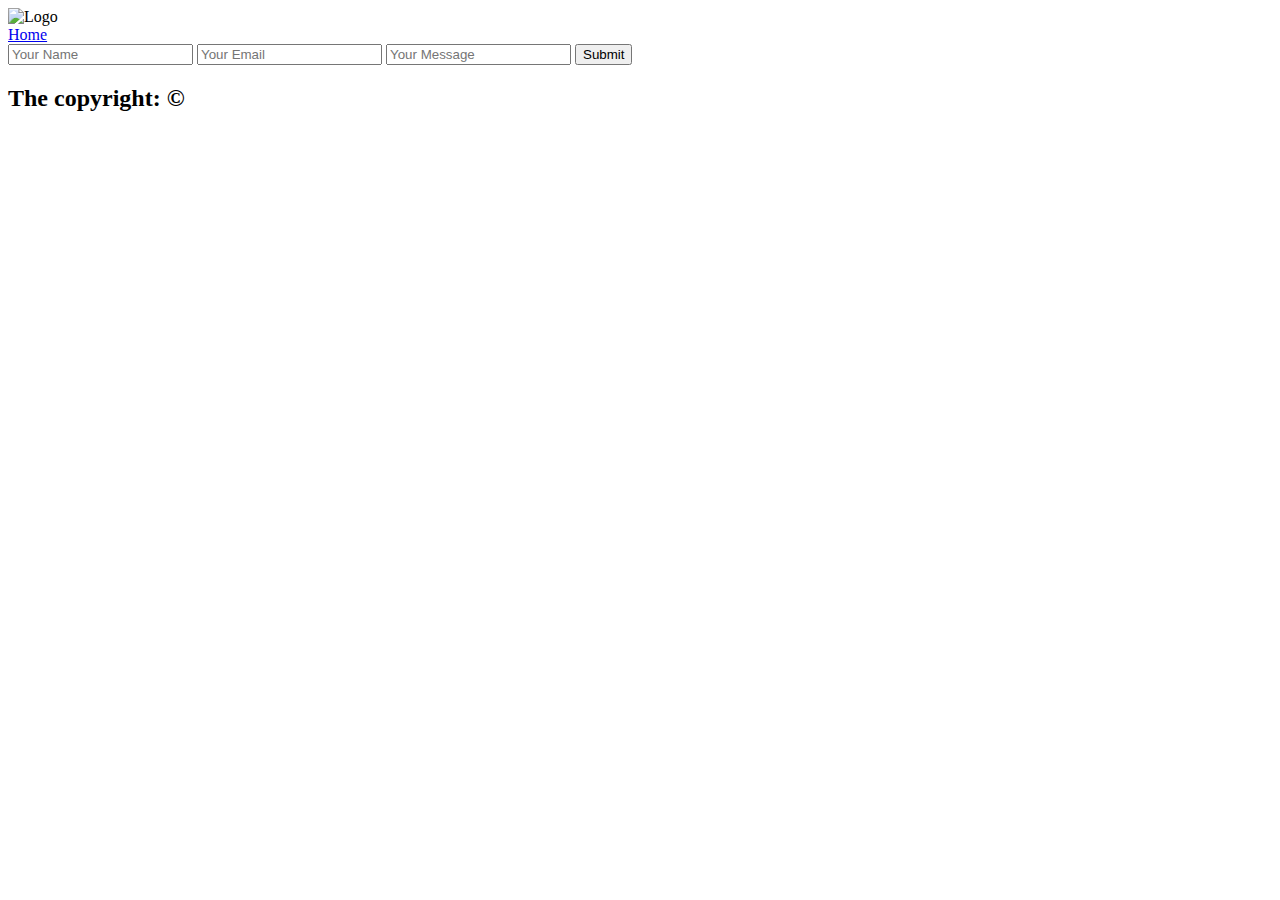
==== about.html @ 481669b7 "add local Line" ====
<!DOCTYPE html>
<html lang="en">
<head>
    <meta charset="UTF-8">
    <meta http-equiv="X-UA-Compatible" content="IE=edge">
    <meta name="viewport" content="width=device-width, initial-scale=1.0">
    <title>My Page Title</title>
   
 <link rel="icon" type="image/x-icon" href=https://i.pinimg.com/originals/1f/3f/4c/1f3f4ce973d946578567f190e2773709.png>


 <img src="https://i.pinimg.com/originals/b7/97/c2/b797c291974ce4d3dd731492393fbc6d.png" style="width:50px;height:60px;" alt="Logo">
<li><a href="./index.html">Home</a></li>

</head>





<body>
 
        
        <form action="https://api.staticforms.xyz/submit" method="post">
            <input type="text" name="name" placeholder="Your Name">
            <input type="text" name="email" placeholder="Your Email" />
            <input type="message" name="Message" placeholder="Your Message" />
    
            <input type="submit" value="Submit" />
        </form>

</body>




<footer>
    </html><h2>The copyright: &copy;</h2>
  </footer>
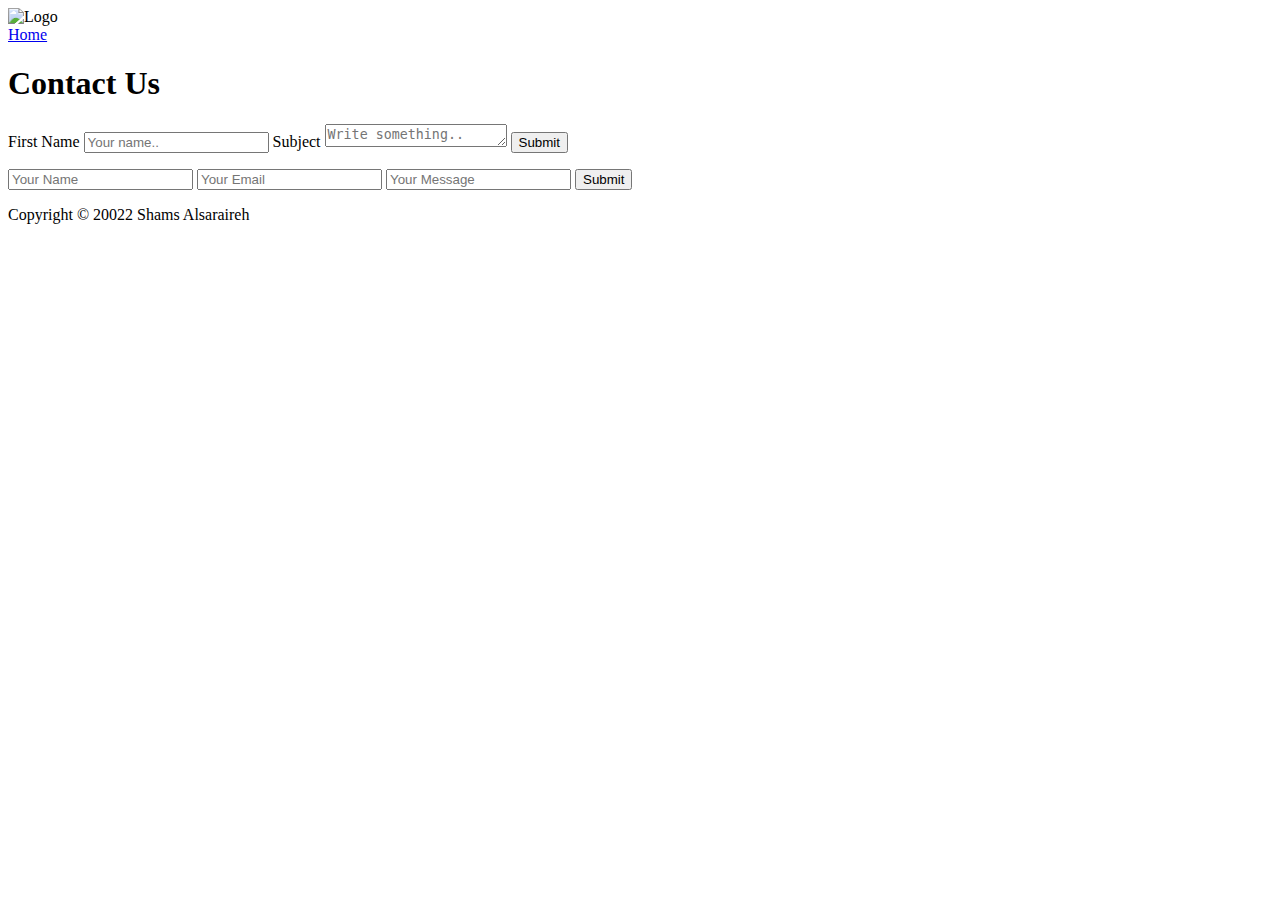
==== commit c2cc8b8a: "add local line" ====
--- a/about.html
+++ b/about.html
@@ -4,7 +4,7 @@
     <meta charset="UTF-8">
     <meta http-equiv="X-UA-Compatible" content="IE=edge">
     <meta name="viewport" content="width=device-width, initial-scale=1.0">
-    <title>My Page Title</title>
+    <title>ToDo Website</title>
    
  <link rel="icon" type="image/x-icon" href=https://i.pinimg.com/originals/1f/3f/4c/1f3f4ce973d946578567f190e2773709.png>
 
@@ -16,25 +16,39 @@
 
 
 
+<body>
+ 
+    
+          <h1>Contact Us</h1>
+         
+     
+          
+              <label for="fname">First Name</label>
+              <input type="text" id="fname" name="firstname" placeholder="Your name..">
+             
+                         
+              <label for="subject">Subject</label>
+              <textarea id="subject" name="subject" placeholder="Write something.." style="height:17px"></textarea>
+              <input type="submit" value="Submit">
+           
+             
 
 
-<body>
- 
-        
-        <form action="https://api.staticforms.xyz/submit" method="post">
-            <input type="text" name="name" placeholder="Your Name">
+
+
+
+              <p>
+         <input type="text" name="Name" placeholder="Your Name" />
             <input type="text" name="email" placeholder="Your Email" />
             <input type="message" name="Message" placeholder="Your Message" />
     
             <input type="submit" value="Submit" />
-        </form>
-
-</body>
+        </p>
 
 
+<FOOTER> 
+    <P>Copyright © 20022 Shams Alsaraireh</P>
+   </FOOTER>
+   </BODY>
+   </HTML>
 
-
-<footer>
-    </html><h2>The copyright: &copy;</h2>
-  </footer>
-
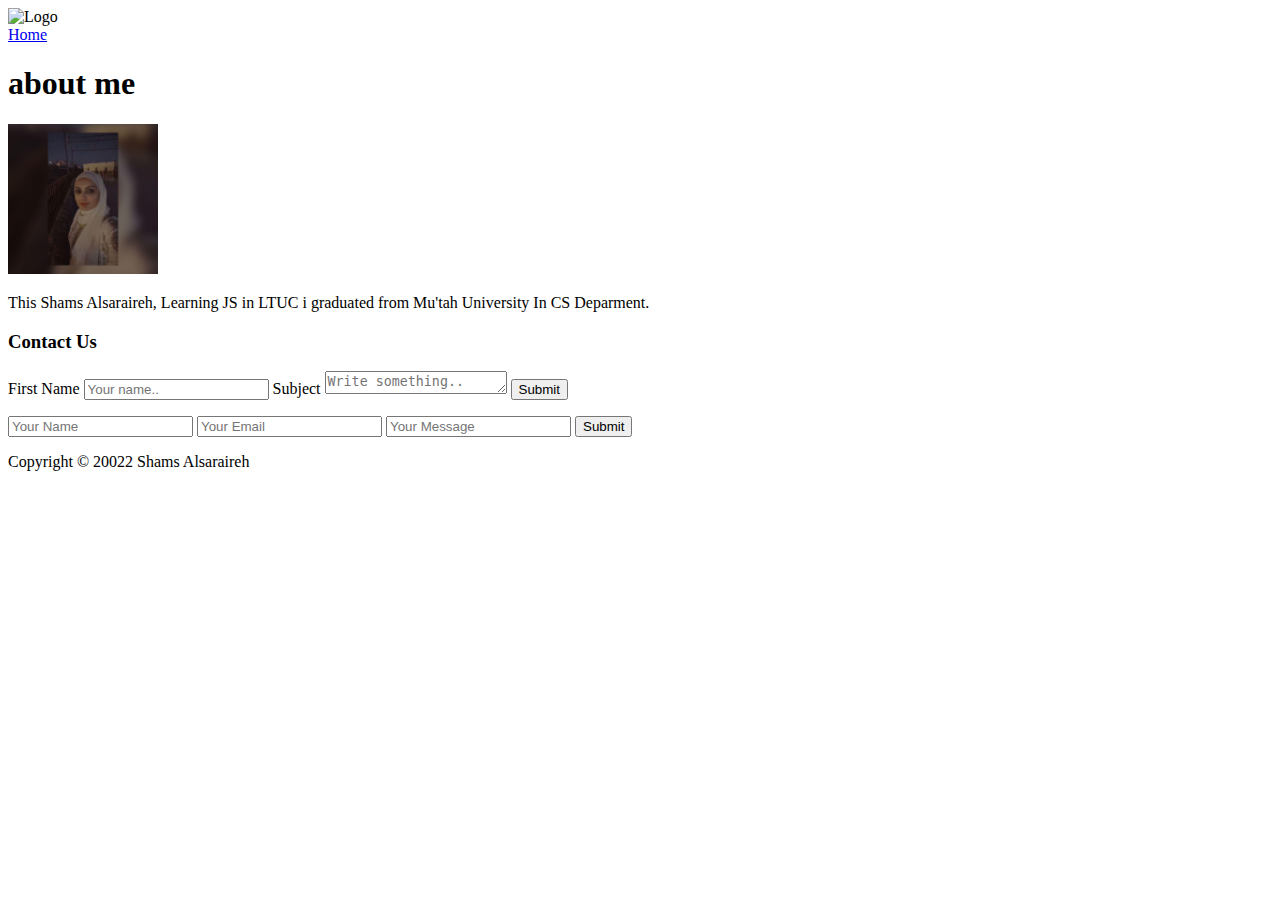
==== commit 0bf84716: "add local line" ====
--- a/about.html
+++ b/about.html
@@ -12,6 +12,11 @@
  <img src="https://i.pinimg.com/originals/b7/97/c2/b797c291974ce4d3dd731492393fbc6d.png" style="width:50px;height:60px;" alt="Logo">
 <li><a href="./index.html">Home</a></li>
 
+
+<h1>about me </h1>
+<img src="./my photo.jpg"  alt="mypic" style="width:150px;">
+<p>This Shams Alsaraireh, Learning JS in LTUC 
+    i graduated from Mu'tah University In CS Deparment.</p>
 </head>
 
 
@@ -19,7 +24,7 @@
 <body>
  
     
-          <h1>Contact Us</h1>
+          <h3>Contact Us</h3>
          
      
           
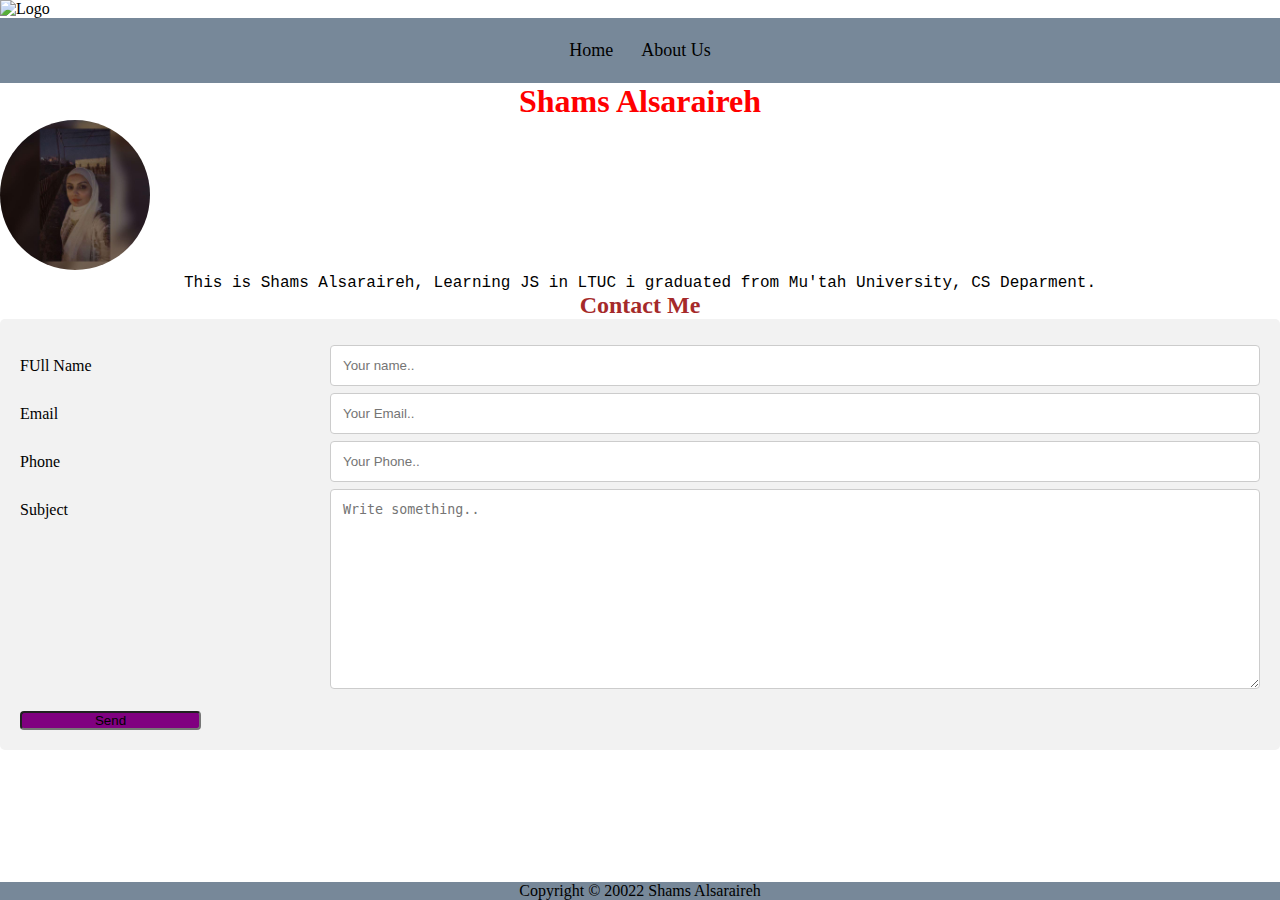
==== commit 7731b828: "add local line" ====
--- a/about.html
+++ b/about.html
@@ -5,18 +5,33 @@
     <meta http-equiv="X-UA-Compatible" content="IE=edge">
     <meta name="viewport" content="width=device-width, initial-scale=1.0">
     <title>ToDo Website</title>
+    <link rel="stylesheet" href="./about.css">
+
    
  <link rel="icon" type="image/x-icon" href=https://i.pinimg.com/originals/1f/3f/4c/1f3f4ce973d946578567f190e2773709.png>
+ <img src="https://i.pinimg.com/originals/b7/97/c2/b797c291974ce4d3dd731492393fbc6d.png" style="width:70px;height:70px;" alt="Logo">
+
+ <header>
+    <div class="header">
+        
+        <div class="header-right">
+          <a class="active" href="./index.html">Home</a>
+          <a href="./about.html">About Us</a>
+        </div>
+      </div>
+    
+</header>
 
 
- <img src="https://i.pinimg.com/originals/b7/97/c2/b797c291974ce4d3dd731492393fbc6d.png" style="width:50px;height:60px;" alt="Logo">
-<li><a href="./index.html">Home</a></li>
 
 
-<h1>about me </h1>
-<img src="./my photo.jpg"  alt="mypic" style="width:150px;">
-<p>This Shams Alsaraireh, Learning JS in LTUC 
-    i graduated from Mu'tah University In CS Deparment.</p>
+<h1>Shams Alsaraireh </h1>
+<img id="Me" src="./my photo.jpg"  alt="mypic">
+
+ <p id="para1">This is Shams Alsaraireh, Learning JS in LTUC 
+    i graduated from Mu'tah University, CS Deparment.</p>
+ 
+    
 </head>
 
 
@@ -24,35 +39,61 @@
 <body>
  
     
-          <h3>Contact Us</h3>
+          <h2>Contact Me</h2>
          
      
+        
+
+          <div class="container">
+            <form action="/action_page.php">
+            <div class="row">
+              <div class="col-25">
+                <label for="fname">FUll Name</label>
+              </div>
+              <div class="col-75">
+                <input type="text" id="fname" name="full Name" placeholder="Your name..">
+              </div>
+            </div>
+            <div class="row">
+              <div class="col-25">
+                <label for="Email">Email</label>
+              </div>
+              <div class="col-75">
+                <input type="text" id="Email" name="Email" placeholder="Your Email..">
+              </div>
+            </div>
+            <div class="row">
+                <div class="col-25">
+                  <label for="Phone">Phone</label>
+                </div>
+                <div class="col-75">
+                  <input type="text" id="Phone" name="Phone" placeholder="Your Phone..">
+                </div>
+              </div>
+            <div class="row">
+              <div class="col-25">
+                <label for="subject">Subject</label>
+              </div>
+              <div class="col-75">
+                <textarea id="Message" name="Message" placeholder="Write something.." style="height:200px"></textarea>
+              </div>
+            </div>
+            <br>
+            <div class="row">
+              <input type="Send" value="Send">
+            </div>
+            </form>
+          </div>
           
-              <label for="fname">First Name</label>
-              <input type="text" id="fname" name="firstname" placeholder="Your name..">
-             
-                         
-              <label for="subject">Subject</label>
-              <textarea id="subject" name="subject" placeholder="Write something.." style="height:17px"></textarea>
-              <input type="submit" value="Submit">
-           
-             
+        
+              
+          <FOOTER> 
+          <div class="footer">
+            <P>Copyright © 20022 Shams Alsaraireh</P>
+          </div>
 
 
-
-
-
-              <p>
-         <input type="text" name="Name" placeholder="Your Name" />
-            <input type="text" name="email" placeholder="Your Email" />
-            <input type="message" name="Message" placeholder="Your Message" />
     
-            <input type="submit" value="Submit" />
-        </p>
-
-
-<FOOTER> 
-    <P>Copyright © 20022 Shams Alsaraireh</P>
    </FOOTER>
    </BODY>
    </HTML>
--- a/about.css
+++ b/about.css
@@ -0,0 +1,127 @@
+*{margin: 0;padding: 0;text-decoration: none;box-sizing: border-box;list-style: none;}
+
+
+
+
+body {
+    background-color: white;
+  }
+  header {
+    overflow: hidden;
+    background-color: lightslategray;
+    padding: 20px 10px;
+    color: black;
+  }
+
+  .header a {
+  color: black;
+  text-align: center;
+  padding: 12px;
+  text-decoration: none;
+  font-size: 18px; 
+  line-height: 25px;
+  border-radius: 4px;
+}
+
+
+
+
+.header-right {
+    text-align: center;
+}
+
+  h1 {
+    color: red;
+    text-align: center;
+  }
+  h2 {
+      color: brown;
+      text-align: center;
+  }
+
+#Me {
+  width: 150px;
+  height: 150px;
+  margin-bottom: 600;
+  border-radius: 50%;
+}
+
+  
+  #para1 {
+    text-align: center;
+    color: black;
+    font-family: "Lucida Console", "Courier New", monospace;
+  }
+  
+    
+      
+  * {
+    box-sizing: border-box;
+  }
+  
+  input[type=text], number, textarea {
+    width: 100%;
+    padding: 12px;
+    border: 1px solid #ccc;
+    border-radius: 4px;
+    resize: vertical;
+  }
+  
+  label {
+    padding: 12px 12px 12px 0;
+    display: inline-block;
+  }
+  
+  input[type=send] {
+    background-color:purple;
+    color: black;
+    text-align: center;
+    border-radius: 4px;
+    cursor: pointer;
+
+  }
+  
+  
+  
+  .container {
+    border-radius: 5px;
+    background-color: #f2f2f2;
+    padding: 20px;
+  }
+  
+  .col-25 {
+    float: left;
+    width: 25%;
+    margin-top: 6px;
+  }
+  
+  .col-75 {
+    float: left;
+    width: 75%;
+    margin-top: 6px;
+  }
+  
+ 
+  .row:after {
+    content: "";
+    display: table;
+    clear: both;
+    text-align: center;
+  }
+  
+  
+  @media screen and (max-width: 600px) {
+    .col-25, .col-75, input[type=submit] {
+      width: 100%;
+      margin-top: 0;
+    }
+  }
+  .footer {
+    position: fixed;
+    left: 0;
+    bottom: 0;
+    width: 100%;
+    background-color:lightslategray;
+    color: black;
+    text-align: center;
+ }